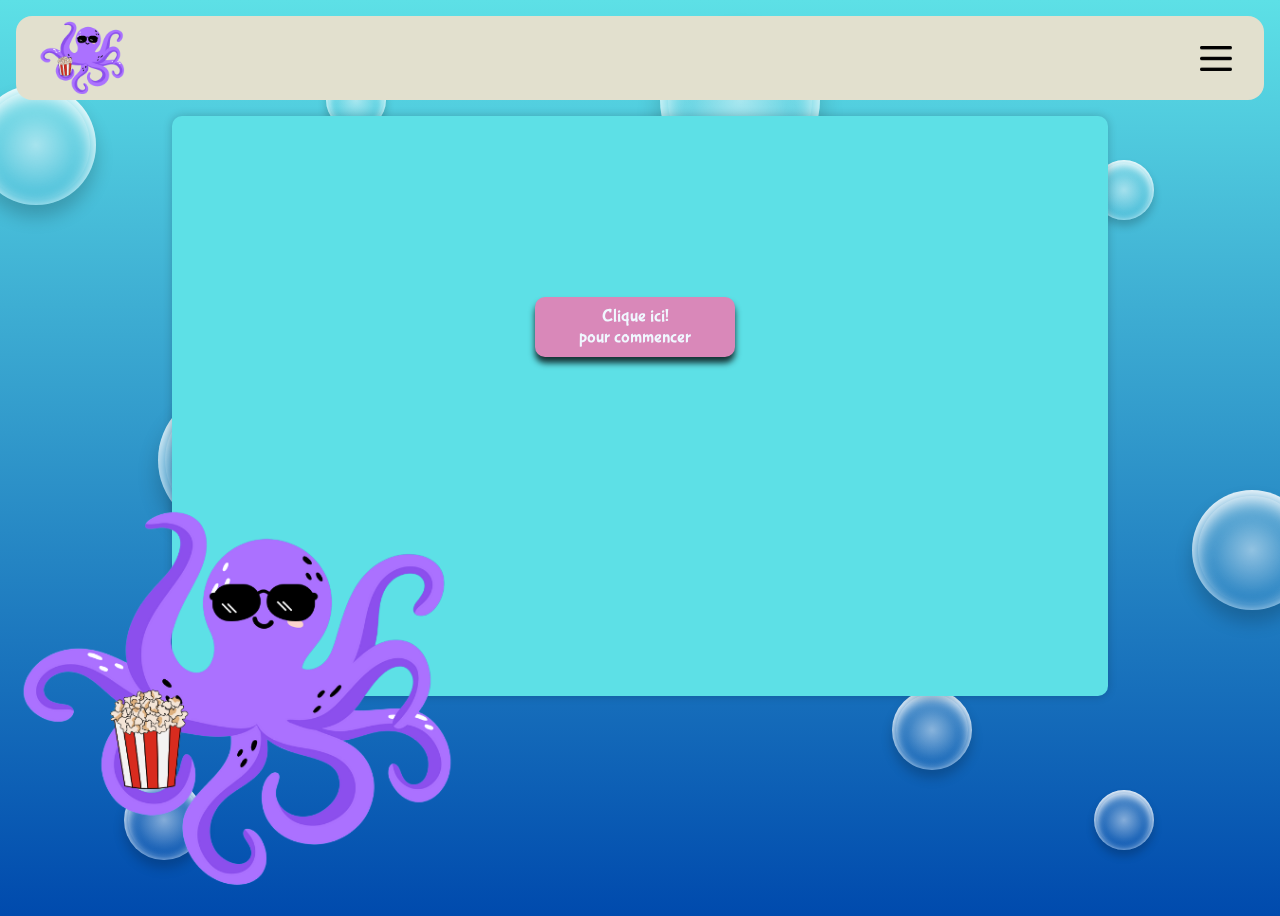
==== index.html @ 39d9dc2b "to deploy" ====
<!DOCTYPE html>
<html lang="en">

<head>
  <meta charset="UTF-8">
  <meta name="viewport" content="width=device-width, initial-scale=1.0">
  <link rel="stylesheet" href="style.css">
  <link rel="preconnect" href="https://fonts.googleapis.com">
  <link rel="preconnect" href="https://fonts.gstatic.com" crossorigin>
  <link href="https://fonts.googleapis.com/css2?family=Bubblegum+Sans&display=swap" rel="stylesheet">
  <title>Mon Site Web</title>
</head>

<body>
  <nav>
    <img src="logo/logo.png" alt="Logo Poulpe" class="logo">
    <div class="nav-burger-section">
      <ul class="menu-list">
        <li><a href="index.html" class="bar">Accueil</a></li>
        <li><a href="ListeComplete.html" class="bar">Liste complète</a></li>
        <li><a href="contacts.html" class="bar">Contact</a></li>
      </ul>
      <label class="burger-button"><input id="menuToggle" type="checkbox"></label>
    </div>
  </nav>

  <div class="fenetre-style show" id="div1" onkeyup="recherche1(getReceive1);">
    <button id="startButton"> Clique ici!<br>pour commencer</button>
  </div>
  <div class="fenetre-style category" id="div2">
    <p> Salut à toi !<br><br>C’est super sympa de venir me voir !<br><br>
      Aujourd’hui tu es plutôt :</p>
    <button class="catButton" value="Pirates">Pirates</button>
    <button class="catButton" value="Astronautes">Astronautes</button>
    <button class="catButton" value="Princesses">Princesses</button>
  </div>
  <div class="fenetre-style style" id="div3">
    <p>Très bon choix !<br>Tu préfères les films avec :</p>
    <button class="styleButton" value="Film">Film</button>
    <button class="styleButton" value="Animation">Animation</button>
  </div>
  <div class="fenetre-style" id="div4">
    <p>J’ai bien réfléchi et je te propose une sélection de super films.<br><br><br>Tu devrais bien t’amuser à les
      regarder !</p>
    <button id="laSelectionButton">Voir la séléction</button>
  </div>
  <div class="fenetre-style" id="div5">
    <p>Ta sélection :</p>
  </div>
  
  <img src="logo/logo.png" id="imagePoulpe" alt="">

  <div id="background-wrap">
    <div class="bubble x1"></div>
    <div class="bubble x2"></div>
    <div class="bubble x3"></div>
    <div class="bubble x4"></div>
    <div class="bubble x5"></div>
    <div class="bubble x6"></div>
    <div class="bubble x7"></div>
    <div class="bubble x8"></div>
    <div class="bubble x9"></div>
    <div class="bubble x10"></div>
  </div>

  <script src="script/script.js"></script>
  <script src="script/burger.js"></script>
</body>

</html>
---- style.css ----
* {
    margin: 0;
    padding: 0;
}

body {
    background: repeating-linear-gradient(to bottom, #5de0e6 0%, #004aad 100%);
    min-height: 100vh;
}


body,
button {
    font-family: Bubblegum Sans;
}

.logo {
    width: 100px;
    height: auto;
    position: absolute;
    left: 0;
    padding-left: 20px;
}

nav {
    display: flex;
    flex-direction: row-reverse;
    justify-content: space-between;
    position: relative;
    height: 20px;
    align-items: center;
    padding: 2rem 2rem;
    background-color: #E2E0CE;
    border-radius: 16px;
    margin: 1rem;
}

.nav-burger-section {
    display: flex;
    flex-direction: row;
    gap: 1rem;
}

.menu-list {
    display: none;
    list-style: none;
}

.burger-button input {
    display: none;
}

.burger-button {
    background-image: url('logo/burger-menu.png');
    background-size: contain;
    background-position: center;
    background-repeat: no-repeat;
    width: 2rem;
    height: 2rem;
    position: relative;
    padding: 0;
    margin: 0;
}

.burger-button:hover {
    transform: scale(0.9);
}

li .bar {
    color: rgb(90, 21, 21);
    padding: 1rem 2rem;
    text-decoration: none;
    font-size: 30px;
    display: block;
}

li .bar:hover {
    background-color: #5de0e6;
    color: aliceblue;
    border-radius: 12px;
}

.active {
    color: white;
}


h1 {
    text-align: center;
    font-size: 70px;
    color: aliceblue;
}

h1 {
    text-align: center;
    font-size: 70px;
    color: aliceblue;
}

button {
    background: none;
    border-style: none;
    font-size: 50px;
    color: aliceblue;
    text-align: center;
}


div {
    display: flex;
    align-items: center;
    justify-content: center;
}

.fenetre-style p {
    font-size: 24px;
}

/* Selection de films */

.fenetre-style button {
    margin-bottom: 10px;
    margin-top: 5vh;
    margin-right: 10px;
    width: 200px;
    height: 60px;
    font-size: 18px;
    background-color: #D988B9;
    border-radius: 10px;
    box-shadow: 0px 6px 6px rgba(0, 0, 0, 0.776);
}

@keyframes pulse {
    0% {
        transform: scale(1);
        box-shadow: 0px 0px 10px rgba(0, 0, 255, 0.5);
        /* Ombre bleue au début de la pulsation */
    }

    50% {
        transform: scale(1.1);
        box-shadow: 0px 0px 20px rgba(0, 0, 255, 0.7);
        /* Ombre bleue plus grande à mi-chemin de la pulsation */
    }

    100% {
        transform: scale(1);
        box-shadow: 0px 0px 10px rgba(0, 0, 255, 0.5);
        /* Ombre bleue à la fin de la pulsation */
    }
}

.fenetre-style input[type="text"] {
    background-color: #D2E0FB;
    width: 300px;
    height: 40px;
    color: white;
    border: none;
    border-radius: 5px;
    padding: 5px;
    display: block;
}

.taille-film {
    width: 200px;
    height: auto;
    border-radius: 10px;
    padding: 10px;
    margin: 10px;
    border-radius: 30px;
    z-index: 1;
}

.taille-film:hover {
    transform: scale(1.5);
}

.fenetre-style {
    display: none;
    flex-direction: column;
    justify-content: center;
    align-items: center;
    text-align: center;
    background-color: #5DE0E6;
    border: none;
    max-width: 80%;
    border-radius: 10px;
    padding: 20px;
    margin: 10px;
    box-shadow: 0px 0px 10px rgba(0, 0, 0, 0.2);
    width: 70%;
    height: 60vh;
    margin: 0 auto;
    text-align: center;
}

.show {
    display: block;
}

p {
    margin-top: 3%;
}

#startButton {
    margin-top: 18%;
    animation: pulse 2s infinite;
}

.card {
    display: inline-block;

}

.card-img {
    height: 400px;
    width: 300px;
    border-radius: 30px;
    padding: 10px;
}

.card-button {
    position: absolute;
    bottom: 350px;
}

#imagePoulpe {
    position: fixed;
    bottom: 0;
    left: 0;
    max-width: 40vw;
    max-height: 40vw;
    width: auto;
    height: auto;
}

/* Contacts */

input[type=text],
textarea {
    background-color: #E2E0CE;
    display: flex;
    width: 400px;
    padding: 12px;
    border: 1px solid #ccc;
    border-radius: 8px;
    margin-top: 6px;
    margin-bottom: 16px;
}

.submit {
    margin-left: 120px;
    margin-bottom: 20px;
}

.contacts {
    display: flex;
    flex-direction: column;
}

.mailTo {
    text-decoration: none;
    color: aliceblue;
}

.adress {
    margin-top: 10px;
    color: aliceblue;
    font-size: 18px;
}

.social {
    list-style: none;
    text-decoration: none;
    display: flex;
    padding-right: 40px;
}

/* mobile */

@media screen and (max-width: 600px) {
    .nav-burger-section {
        display: flex;
        flex-direction: row;
        gap: 1rem;
    }

    li .bar {
        font-size: 15px;
    }

    .logo {
        padding-left: 10px;
    }

    .burger-button {
        display: block;
        display: block;
        gap: 1rem;
    }

    .fenetre-style {
        display: none;
        flex-direction: column;
        justify-content: center;
        align-items: center;
        text-align: center;
        background-color: #5DE0E6;
        border: none;
        border-radius: 10px;
        padding: 20px;
        margin: 10px;
        box-shadow: 0px 0px 10px rgba(0, 0, 0, 0.2);
        width: 70%;
        height: 60vh;
        margin: 0 auto;
        text-align: center;
    }

    .fenetre-style p {
        font-size: 15px;
    }

    .show {
        display: block;
    }

    #startButton {
        margin-top: 18%;
        animation: pulse 2s infinite;
    }

    .taille-film {
        width: 100px;
        height: auto;
        border-radius: 10px;
        padding: 10px;
        margin: 10px;
        border-radius: 30px;
        z-index: 1;
    }

    .taille-film:hover {
        transform: scale(1.5);
    }

    .catButton,
    .styleButton {
        background: none;
        border-style: none;
        font-size: 20px;
        color: aliceblue;
        text-align: center;
    }

    .card-img {
        display: flex;
        flex-direction: column;
        align-items: center;
        width: 200px;
        height: 200px;
    }
    
.card-title{
    display: flex;
}

    .card-button {
       display: none;
    }

}

/* bubble */

#background-wrap {
    bottom: 0;
    left: 0;
    position: fixed;
    right: 0;
    top: 0;
    z-index: -1;
}

@-webkit-keyframes animateBubble {
    0% {
        margin-top: 1000px;
    }

    100% {
        margin-top: -100%;
    }
}

@-moz-keyframes animateBubble {
    0% {
        margin-top: 1000px;
    }

    100% {
        margin-top: -100%;
    }
}

@keyframes animateBubble {
    0% {
        margin-top: 1000px;
    }

    100% {
        margin-top: -100%;
    }
}

@-webkit-keyframes sideWays {
    0% {
        margin-left: 0px;
    }

    100% {
        margin-left: 50px;
    }
}

@-moz-keyframes sideWays {
    0% {
        margin-left: 0px;
    }

    100% {
        margin-left: 50px;
    }
}

@keyframes sideWays {
    0% {
        margin-left: 0px;
    }

    100% {
        margin-left: 50px;
    }
}

/* ANIMATIONS */

.x1 {
    -webkit-animation: animateBubble 25s linear infinite, sideWays 2s ease-in-out infinite alternate;
    -moz-animation: animateBubble 25s linear infinite, sideWays 2s ease-in-out infinite alternate;
    animation: animateBubble 25s linear infinite, sideWays 2s ease-in-out infinite alternate;

    left: -5%;
    top: 5%;

    -webkit-transform: scale(0.6);
    -moz-transform: scale(0.6);
    transform: scale(0.6);
}

.x2 {
    -webkit-animation: animateBubble 20s linear infinite, sideWays 4s ease-in-out infinite alternate;
    -moz-animation: animateBubble 20s linear infinite, sideWays 4s ease-in-out infinite alternate;
    animation: animateBubble 20s linear infinite, sideWays 4s ease-in-out infinite alternate;

    left: 5%;
    top: 80%;

    -webkit-transform: scale(0.4);
    -moz-transform: scale(0.4);
    transform: scale(0.4);
}

.x3 {
    -webkit-animation: animateBubble 28s linear infinite, sideWays 2s ease-in-out infinite alternate;
    -moz-animation: animateBubble 28s linear infinite, sideWays 2s ease-in-out infinite alternate;
    animation: animateBubble 28s linear infinite, sideWays 2s ease-in-out infinite alternate;

    left: 10%;
    top: 40%;

    -webkit-transform: scale(0.7);
    -moz-transform: scale(0.7);
    transform: scale(0.7);
}

.x4 {
    -webkit-animation: animateBubble 22s linear infinite, sideWays 3s ease-in-out infinite alternate;
    -moz-animation: animateBubble 22s linear infinite, sideWays 3s ease-in-out infinite alternate;
    animation: animateBubble 22s linear infinite, sideWays 3s ease-in-out infinite alternate;

    left: 20%;
    top: 0;

    -webkit-transform: scale(0.3);
    -moz-transform: scale(0.3);
    transform: scale(0.3);
}

.x5 {
    -webkit-animation: animateBubble 29s linear infinite, sideWays 4s ease-in-out infinite alternate;
    -moz-animation: animateBubble 29s linear infinite, sideWays 4s ease-in-out infinite alternate;
    animation: animateBubble 29s linear infinite, sideWays 4s ease-in-out infinite alternate;

    left: 30%;
    top: 50%;

    -webkit-transform: scale(0.5);
    -moz-transform: scale(0.5);
    transform: scale(0.5);
}

.x6 {
    -webkit-animation: animateBubble 21s linear infinite, sideWays 2s ease-in-out infinite alternate;
    -moz-animation: animateBubble 21s linear infinite, sideWays 2s ease-in-out infinite alternate;
    animation: animateBubble 21s linear infinite, sideWays 2s ease-in-out infinite alternate;

    left: 50%;
    top: 0;

    -webkit-transform: scale(0.8);
    -moz-transform: scale(0.8);
    transform: scale(0.8);
}

.x7 {
    -webkit-animation: animateBubble 20s linear infinite, sideWays 2s ease-in-out infinite alternate;
    -moz-animation: animateBubble 20s linear infinite, sideWays 2s ease-in-out infinite alternate;
    animation: animateBubble 20s linear infinite, sideWays 2s ease-in-out infinite alternate;

    left: 65%;
    top: 70%;

    -webkit-transform: scale(0.4);
    -moz-transform: scale(0.4);
    transform: scale(0.4);
}

.x8 {
    -webkit-animation: animateBubble 22s linear infinite, sideWays 3s ease-in-out infinite alternate;
    -moz-animation: animateBubble 22s linear infinite, sideWays 3s ease-in-out infinite alternate;
    animation: animateBubble 22s linear infinite, sideWays 3s ease-in-out infinite alternate;

    left: 80%;
    top: 10%;

    -webkit-transform: scale(0.3);
    -moz-transform: scale(0.3);
    transform: scale(0.3);
}

.x9 {
    -webkit-animation: animateBubble 29s linear infinite, sideWays 4s ease-in-out infinite alternate;
    -moz-animation: animateBubble 29s linear infinite, sideWays 4s ease-in-out infinite alternate;
    animation: animateBubble 29s linear infinite, sideWays 4s ease-in-out infinite alternate;

    left: 90%;
    top: 50%;

    -webkit-transform: scale(0.6);
    -moz-transform: scale(0.6);
    transform: scale(0.6);
}

.x10 {
    -webkit-animation: animateBubble 26s linear infinite, sideWays 2s ease-in-out infinite alternate;
    -moz-animation: animateBubble 26s linear infinite, sideWays 2s ease-in-out infinite alternate;
    animation: animateBubble 26s linear infinite, sideWays 2s ease-in-out infinite alternate;

    left: 80%;
    top: 80%;

    -webkit-transform: scale(0.3);
    -moz-transform: scale(0.3);
    transform: scale(0.3);
}

/* OBJECTS */

.bubble {
    -webkit-border-radius: 50%;
    -moz-border-radius: 50%;
    border-radius: 50%;

    -webkit-box-shadow: 0 20px 30px rgba(0, 0, 0, 0.2), inset 0px 10px 30px 5px rgba(255, 255, 255, 1);
    -moz-box-shadow: 0 20px 30px rgba(0, 0, 0, 0.2), inset 0px 10px 30px 5px rgba(255, 255, 255, 1);
    box-shadow: 0 20px 30px rgba(0, 0, 0, 0.2), inset 0px 10px 30px 5px rgba(255, 255, 255, 1);

    height: 200px;
    position: absolute;
    width: 200px;
}

.bubble:after {
    background: -moz-radial-gradient(center, ellipse cover, rgba(255, 255, 255, 0.5) 0%, rgba(255, 255, 255, 0) 70%);
    /* FF3.6+ */
    background: -webkit-gradient(radial, center center, 0px, center center, 100%, color-stop(0%, rgba(255, 255, 255, 0.5)), color-stop(70%, rgba(255, 255, 255, 0)));
    /* Chrome,Safari4+ */
    background: -webkit-radial-gradient(center, ellipse cover, rgba(255, 255, 255, 0.5) 0%, rgba(255, 255, 255, 0) 70%);
    /* Chrome10+,Safari5.1+ */
    background: -o-radial-gradient(center, ellipse cover, rgba(255, 255, 255, 0.5) 0%, rgba(255, 255, 255, 0) 70%);
    /* Opera 12+ */
    background: -ms-radial-gradient(center, ellipse cover, rgba(255, 255, 255, 0.5) 0%, rgba(255, 255, 255, 0) 70%);
    /* IE10+ */
    background: radial-gradient(ellipse at center, rgba(255, 255, 255, 0.5) 0%, rgba(255, 255, 255, 0) 70%);
    /* W3C */
    filter: progid:DXImageTransform.Microsoft.gradient(startColorstr='#80ffffff', endColorstr='#00ffffff', GradientType=1);
    /* IE6-9 fallback on horizontal gradient */

    -webkit-border-radius: 50%;
    -moz-border-radius: 50%;
    border-radius: 50%;

    -webkit-box-shadow: inset 0 20px 30px rgba(255, 255, 255, 0.3);
    -moz-box-shadow: inset 0 20px 30px rgba(255, 255, 255, 0.3);
    box-shadow: inset 0 20px 30px rgba(255, 255, 255, 0.3);

    content: "";
    height: 180px;
    left: 10px;
    position: absolute;
    width: 180px;
}
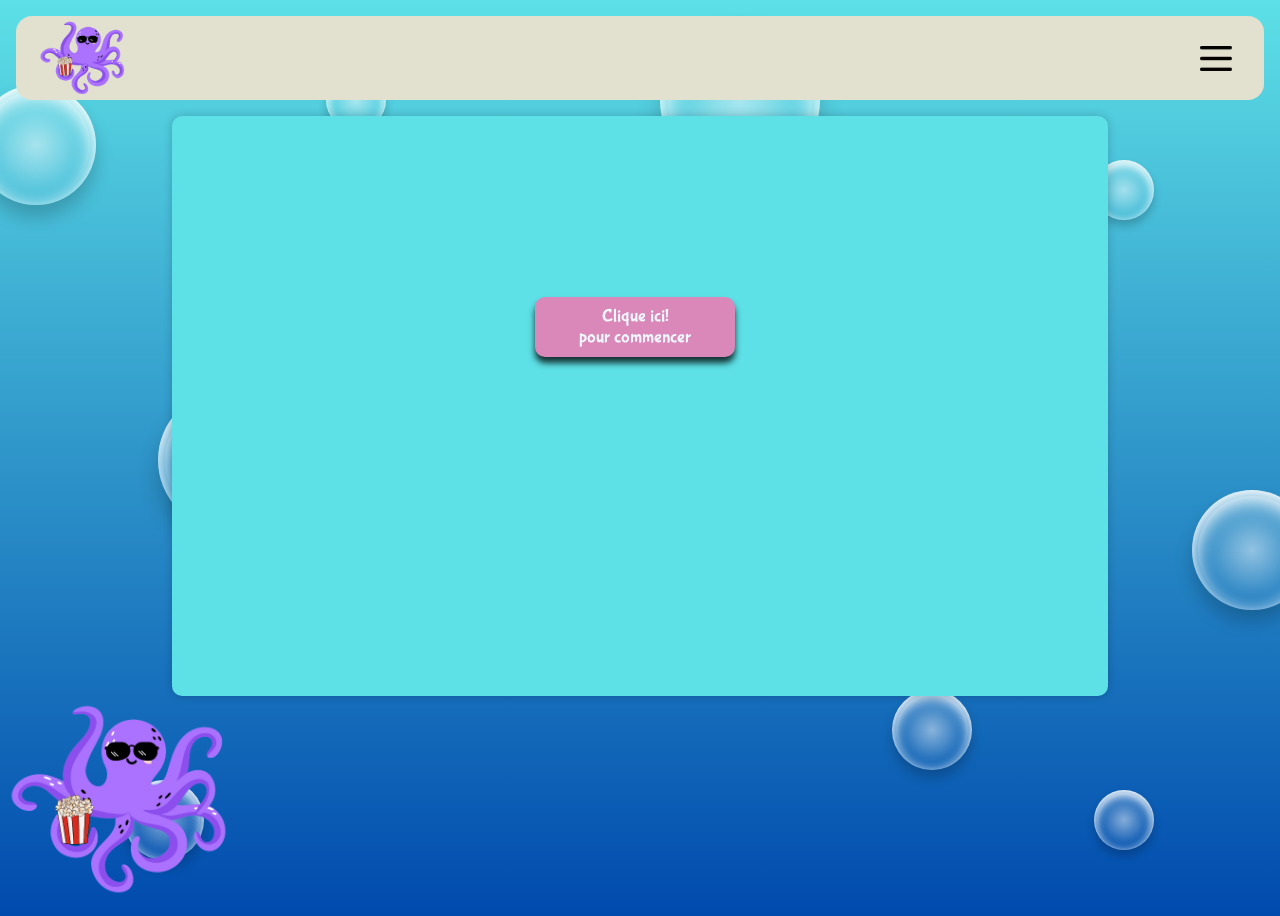
==== commit a25739ca: "my 1st project with the Wild code school." ====
--- a/index.html
+++ b/index.html
@@ -1,70 +1,81 @@
 <!DOCTYPE html>
 <html lang="en">
+  <head>
+    <meta charset="UTF-8" />
+    <meta name="viewport" content="width=device-width, initial-scale=1.0" />
+    <link rel="stylesheet" href="style.css" />
+    <link rel="preconnect" href="https://fonts.googleapis.com" />
+    <link rel="preconnect" href="https://fonts.gstatic.com" crossorigin />
+    <link
+      href="https://fonts.googleapis.com/css2?family=Bubblegum+Sans&display=swap"
+      rel="stylesheet"
+    />
+    <title>Mon Site Web</title>
+  </head>
 
-<head>
-  <meta charset="UTF-8">
-  <meta name="viewport" content="width=device-width, initial-scale=1.0">
-  <link rel="stylesheet" href="style.css">
-  <link rel="preconnect" href="https://fonts.googleapis.com">
-  <link rel="preconnect" href="https://fonts.gstatic.com" crossorigin>
-  <link href="https://fonts.googleapis.com/css2?family=Bubblegum+Sans&display=swap" rel="stylesheet">
-  <title>Mon Site Web</title>
-</head>
+  <body>
+    <nav>
+      <img src="logo/logo.png" alt="Logo Poulpe" class="logo" />
+      <div class="nav-burger-section">
+        <ul class="menu-list">
+          <li><a href="index.html" class="bar">Accueil</a></li>
+          <li><a href="ListeComplete.html" class="bar">Liste complète</a></li>
+          <li><a href="contacts.html" class="bar">Contact</a></li>
+        </ul>
+        <label class="burger-button"
+          ><input id="menuToggle" type="checkbox"
+        /></label>
+      </div>
+    </nav>
 
-<body>
-  <nav>
-    <img src="logo/logo.png" alt="Logo Poulpe" class="logo">
-    <div class="nav-burger-section">
-      <ul class="menu-list">
-        <li><a href="index.html" class="bar">Accueil</a></li>
-        <li><a href="ListeComplete.html" class="bar">Liste complète</a></li>
-        <li><a href="contacts.html" class="bar">Contact</a></li>
-      </ul>
-      <label class="burger-button"><input id="menuToggle" type="checkbox"></label>
+    <div
+      class="fenetre-style show"
+      id="div1"
+      onkeyup="recherche1(getReceive1);"
+    >
+      <button id="startButton">Clique ici!<br />pour commencer</button>
     </div>
-  </nav>
+    <div class="fenetre-style category" id="div2">
+      <p>
+        Salut à toi !<br /><br />C’est super sympa de venir me voir !<br /><br />
+        Aujourd’hui tu es plutôt :
+      </p>
+      <button class="catButton" value="Pirates">Pirates</button>
+      <button class="catButton" value="Astronautes">Astronautes</button>
+      <button class="catButton" value="Princesses">Princesses</button>
+    </div>
+    <div class="fenetre-style style" id="div3">
+      <p>Très bon choix !<br />Tu préfères les films avec :</p>
+      <button class="styleButton" value="Film">Film</button>
+      <button class="styleButton" value="Animation">Animation</button>
+    </div>
+    <div class="fenetre-style" id="div4">
+      <p>
+        J’ai bien réfléchi et je te propose une sélection de super films.<br /><br /><br />Tu
+        devrais bien t’amuser à les regarder !
+      </p>
+      <button id="laSelectionButton" type="button">Voir la séléction</button>
+    </div>
+    <div class="fenetre-style" id="div5">
+      <p>Ta sélection :</p>
+    </div>
 
-  <div class="fenetre-style show" id="div1" onkeyup="recherche1(getReceive1);">
-    <button id="startButton"> Clique ici!<br>pour commencer</button>
-  </div>
-  <div class="fenetre-style category" id="div2">
-    <p> Salut à toi !<br><br>C’est super sympa de venir me voir !<br><br>
-      Aujourd’hui tu es plutôt :</p>
-    <button class="catButton" value="Pirates">Pirates</button>
-    <button class="catButton" value="Astronautes">Astronautes</button>
-    <button class="catButton" value="Princesses">Princesses</button>
-  </div>
-  <div class="fenetre-style style" id="div3">
-    <p>Très bon choix !<br>Tu préfères les films avec :</p>
-    <button class="styleButton" value="Film">Film</button>
-    <button class="styleButton" value="Animation">Animation</button>
-  </div>
-  <div class="fenetre-style" id="div4">
-    <p>J’ai bien réfléchi et je te propose une sélection de super films.<br><br><br>Tu devrais bien t’amuser à les
-      regarder !</p>
-    <button id="laSelectionButton">Voir la séléction</button>
-  </div>
-  <div class="fenetre-style" id="div5">
-    <p>Ta sélection :</p>
-  </div>
-  
-  <img src="logo/logo.png" id="imagePoulpe" alt="">
+    <img src="logo/logo.png" id="imagePoulpe" alt="" />
 
-  <div id="background-wrap">
-    <div class="bubble x1"></div>
-    <div class="bubble x2"></div>
-    <div class="bubble x3"></div>
-    <div class="bubble x4"></div>
-    <div class="bubble x5"></div>
-    <div class="bubble x6"></div>
-    <div class="bubble x7"></div>
-    <div class="bubble x8"></div>
-    <div class="bubble x9"></div>
-    <div class="bubble x10"></div>
-  </div>
+    <div id="background-wrap">
+      <div class="bubble x1"></div>
+      <div class="bubble x2"></div>
+      <div class="bubble x3"></div>
+      <div class="bubble x4"></div>
+      <div class="bubble x5"></div>
+      <div class="bubble x6"></div>
+      <div class="bubble x7"></div>
+      <div class="bubble x8"></div>
+      <div class="bubble x9"></div>
+      <div class="bubble x10"></div>
+    </div>
 
-  <script src="script/script.js"></script>
-  <script src="script/burger.js"></script>
-</body>
-
-</html>+    <script src="script/script.js"></script>
+    <script src="script/burger.js"></script>
+  </body>
+</html>
--- a/style.css
+++ b/style.css
@@ -228,8 +228,8 @@
     position: fixed;
     bottom: 0;
     left: 0;
-    max-width: 40vw;
-    max-height: 40vw;
+    max-width: 20vw;
+    max-height: 20vw;
     width: auto;
     height: auto;
 }
@@ -360,13 +360,13 @@
         width: 200px;
         height: 200px;
     }
-    
-.card-title{
-    display: flex;
-}
+
+    .card-title {
+        display: flex;
+    }
 
     .card-button {
-       display: none;
+        display: none;
     }
 
 }
